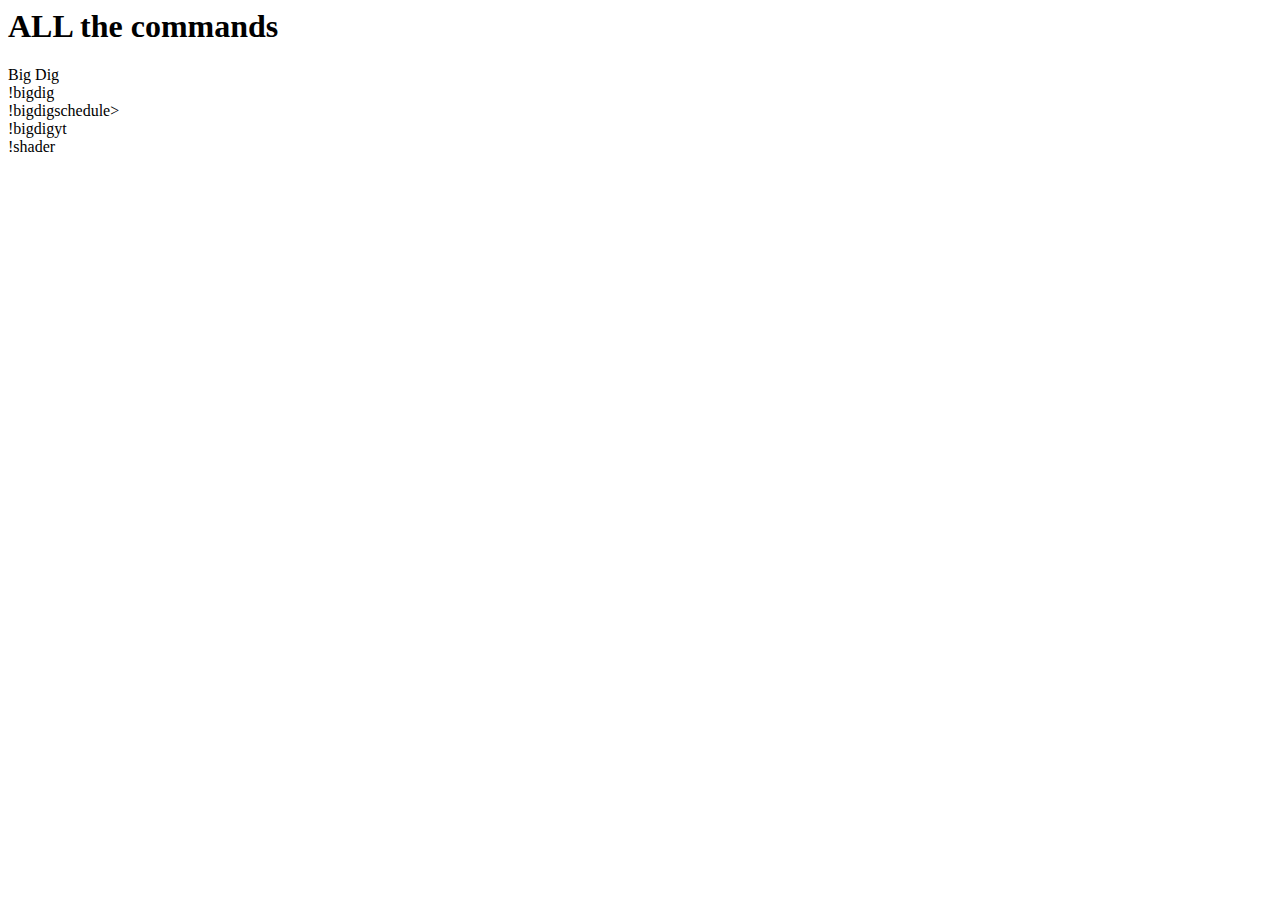
==== all/index.html @ 380c9ac4 "Recreate all commands page" ====
<html>
  <head>
    <title>CaveMobster - ALl commands</title>
  </head>
  <body>
    <h1>ALL the commands</h1>
    <dl>
      <dt>Big Dig</dt>
      <dd>
        <dt>!bigdig</dt>
        <dt>!bigdigschedule></dt>
        <dt>!bigdigyt</dt>
        <dt>!shader</dt>
      </dd>
    </dl>
  </body>
</html>
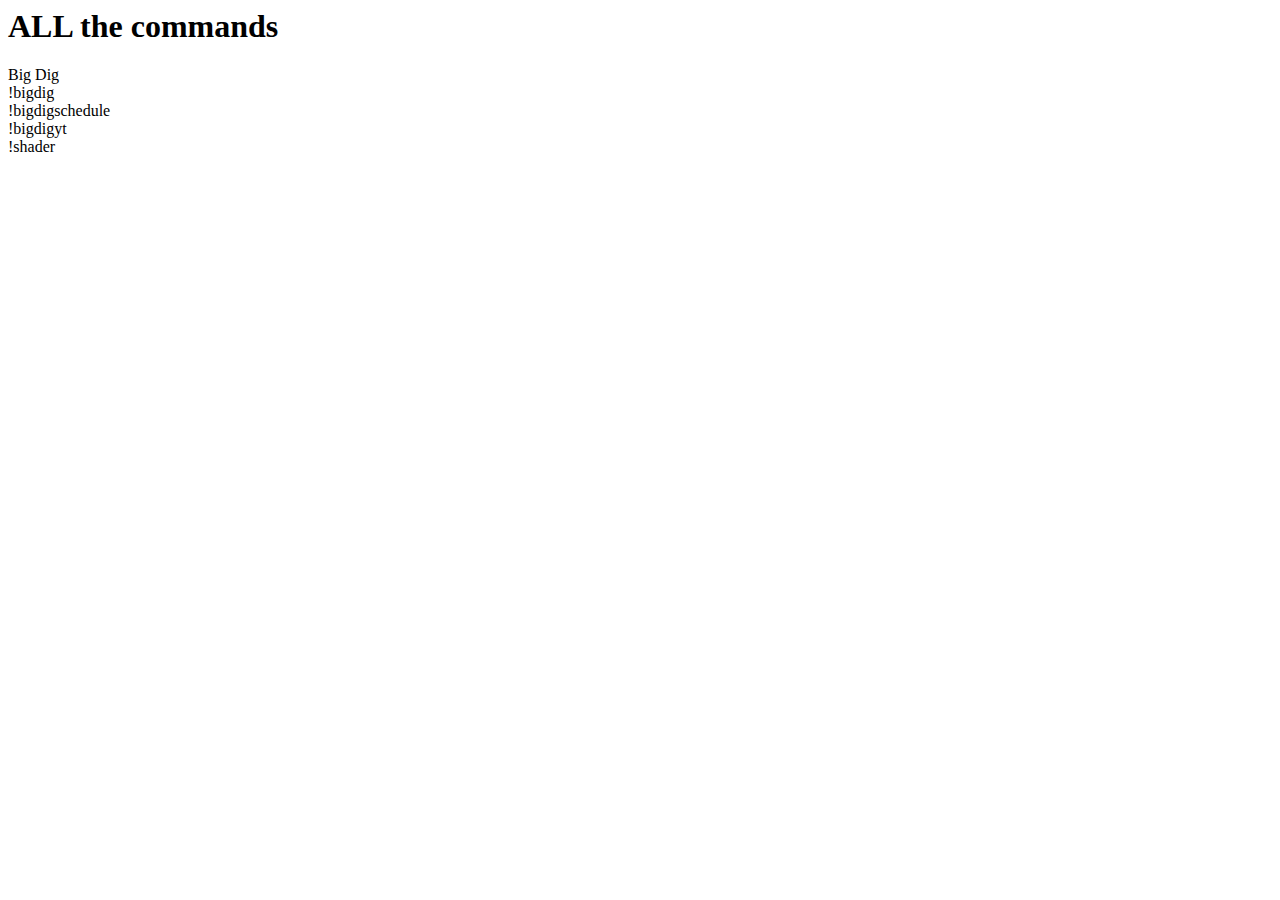
==== commit faed5fb2: "Update index.html" ====
--- a/all/index.html
+++ b/all/index.html
@@ -8,7 +8,7 @@
       <dt>Big Dig</dt>
       <dd>
         <dt>!bigdig</dt>
-        <dt>!bigdigschedule></dt>
+        <dt>!bigdigschedule</dt>
         <dt>!bigdigyt</dt>
         <dt>!shader</dt>
       </dd>
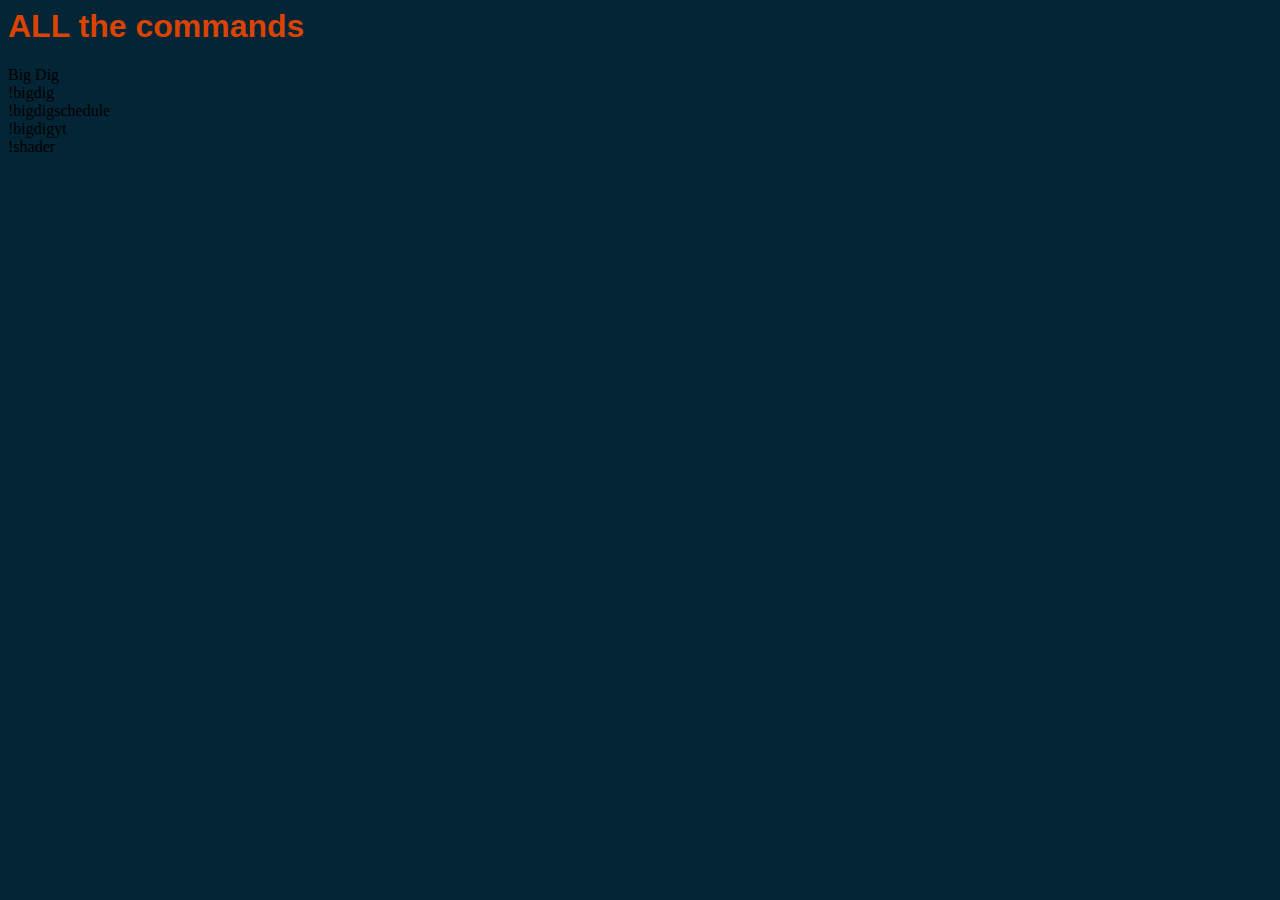
==== commit de43d9b6: "Update index.html" ====
--- a/all/index.html
+++ b/all/index.html
@@ -1,6 +1,8 @@
 <html>
   <head>
     <title>CaveMobster - ALl commands</title>
+    
+    <link rel="stylesheet" type="text/css" href="../css/main.css">
   </head>
   <body>
     <h1>ALL the commands</h1>
--- a/css/main.css
+++ b/css/main.css
@@ -0,0 +1,8 @@
+body {
+  background-color: #032535;
+}
+
+h1 {
+  font-family: Verdana, Arial, sans-serif;
+  color: #da4302;
+}
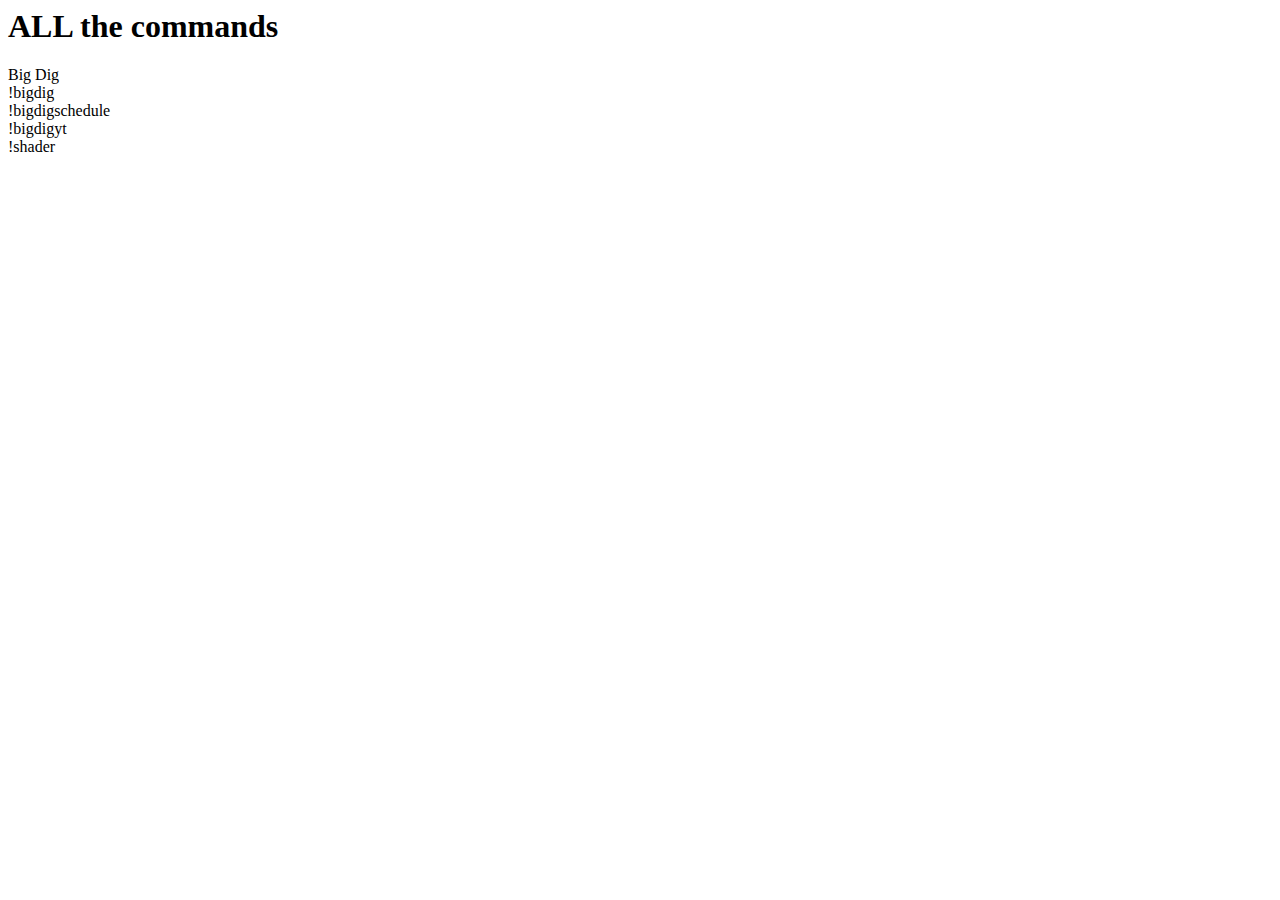
==== commit dd29d193: "Update index.html" ====
--- a/all/index.html
+++ b/all/index.html
@@ -2,7 +2,7 @@
   <head>
     <title>CaveMobster - ALl commands</title>
     
-    <link rel="stylesheet" type="text/css" href="../css/main.css">
+    <link rel="stylesheet" type="text/css" href="css/main.css">
   </head>
   <body>
     <h1>ALL the commands</h1>
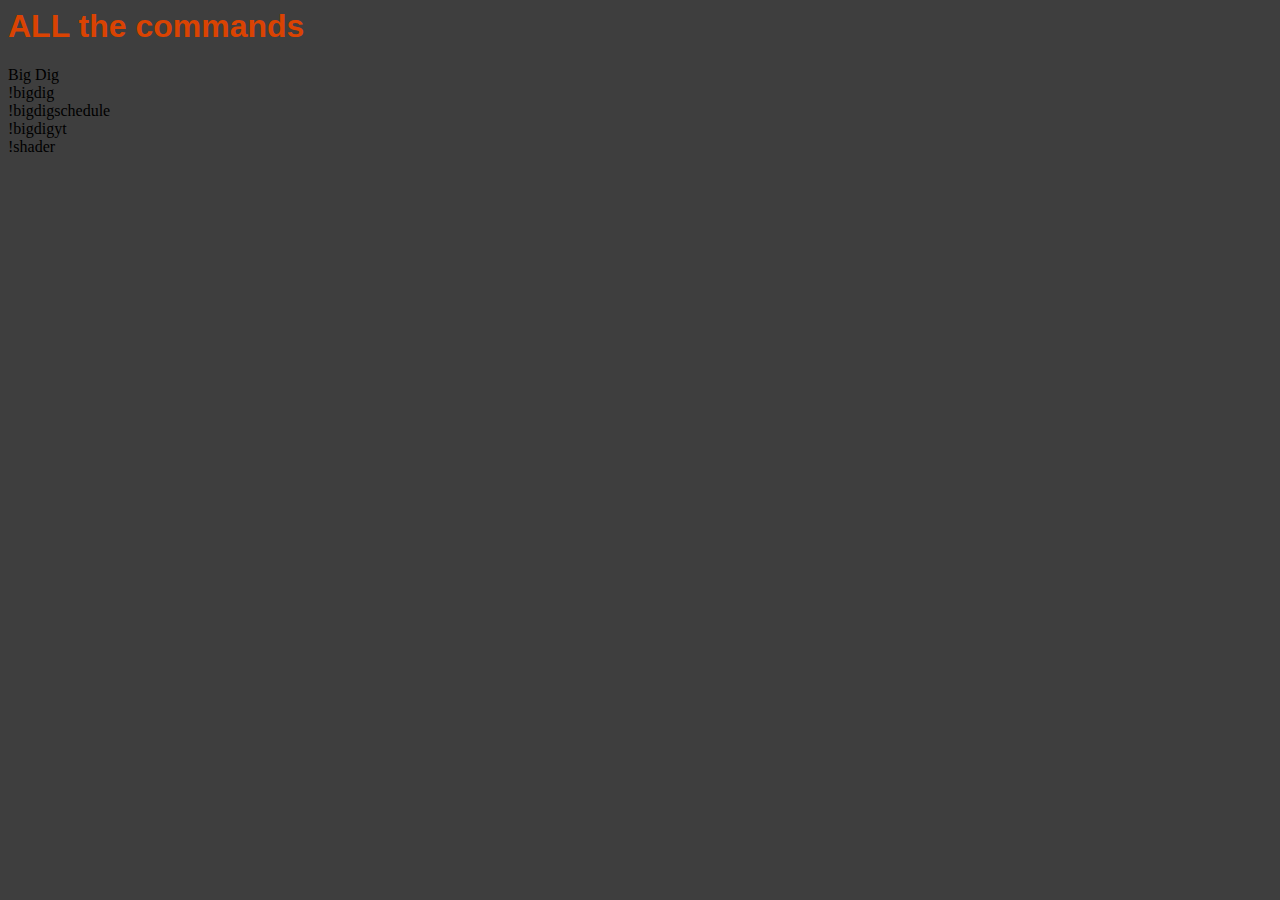
==== commit 33c4c155: "Update index.html" ====
--- a/all/index.html
+++ b/all/index.html
@@ -2,7 +2,7 @@
   <head>
     <title>CaveMobster - ALl commands</title>
     
-    <link rel="stylesheet" type="text/css" href="css/main.css">
+    <link rel="stylesheet" type="text/css" href="../css/main.css">
   </head>
   <body>
     <h1>ALL the commands</h1>
--- a/css/main.css
+++ b/css/main.css
@@ -0,0 +1,8 @@
+body {
+  background-color: #3e3e3e;
+}
+
+h1 {
+  font-family: Verdana, Arial, sans-serif;
+  color: #da4302;
+}
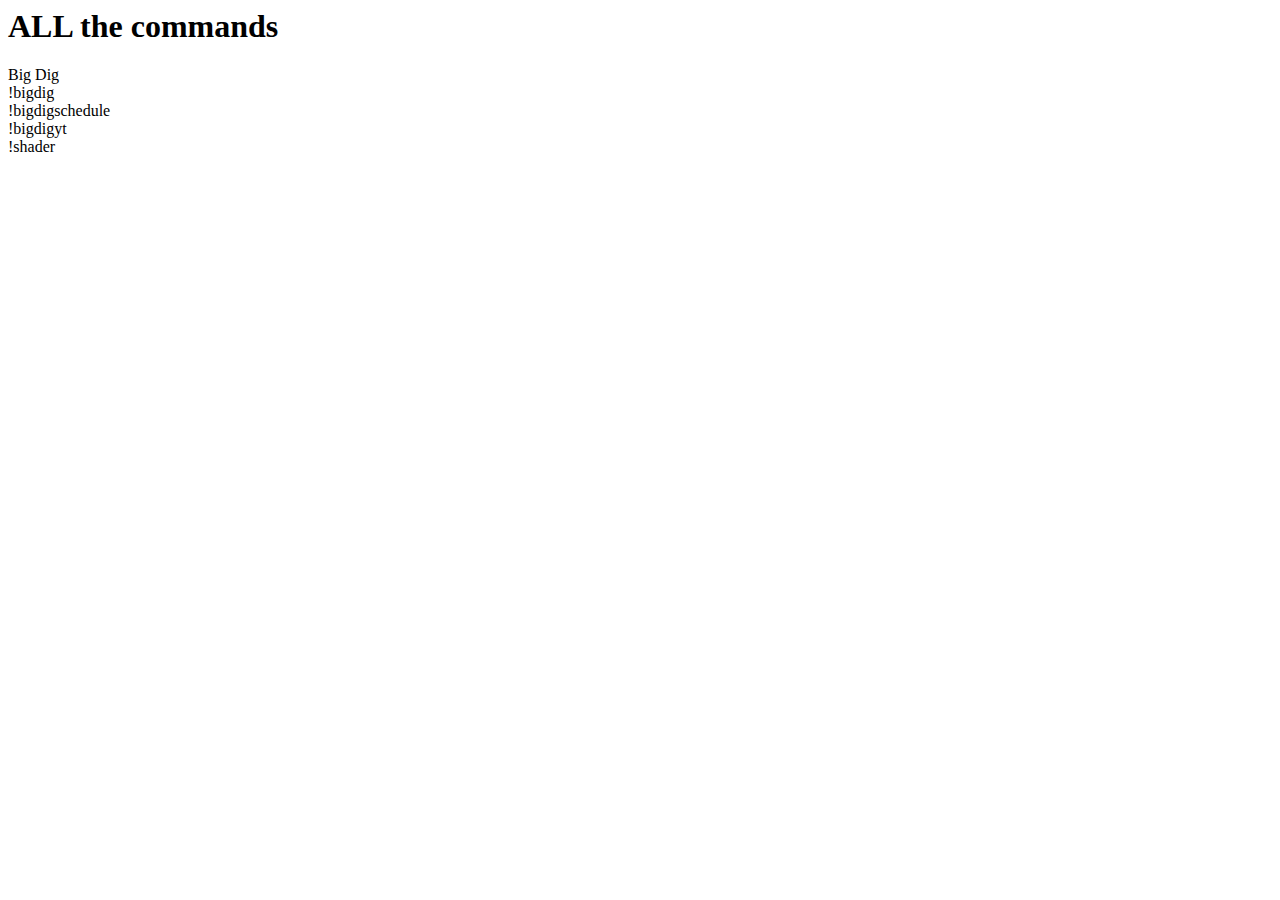
==== commit 5c0a3495: "Update index.html" ====
--- a/all/index.html
+++ b/all/index.html
@@ -2,7 +2,7 @@
   <head>
     <title>CaveMobster - ALl commands</title>
     
-    <link rel="stylesheet" type="text/css" href="../css/main.css">
+    <link rel="stylesheet" type="text/css" href="css/main.css">
   </head>
   <body>
     <h1>ALL the commands</h1>
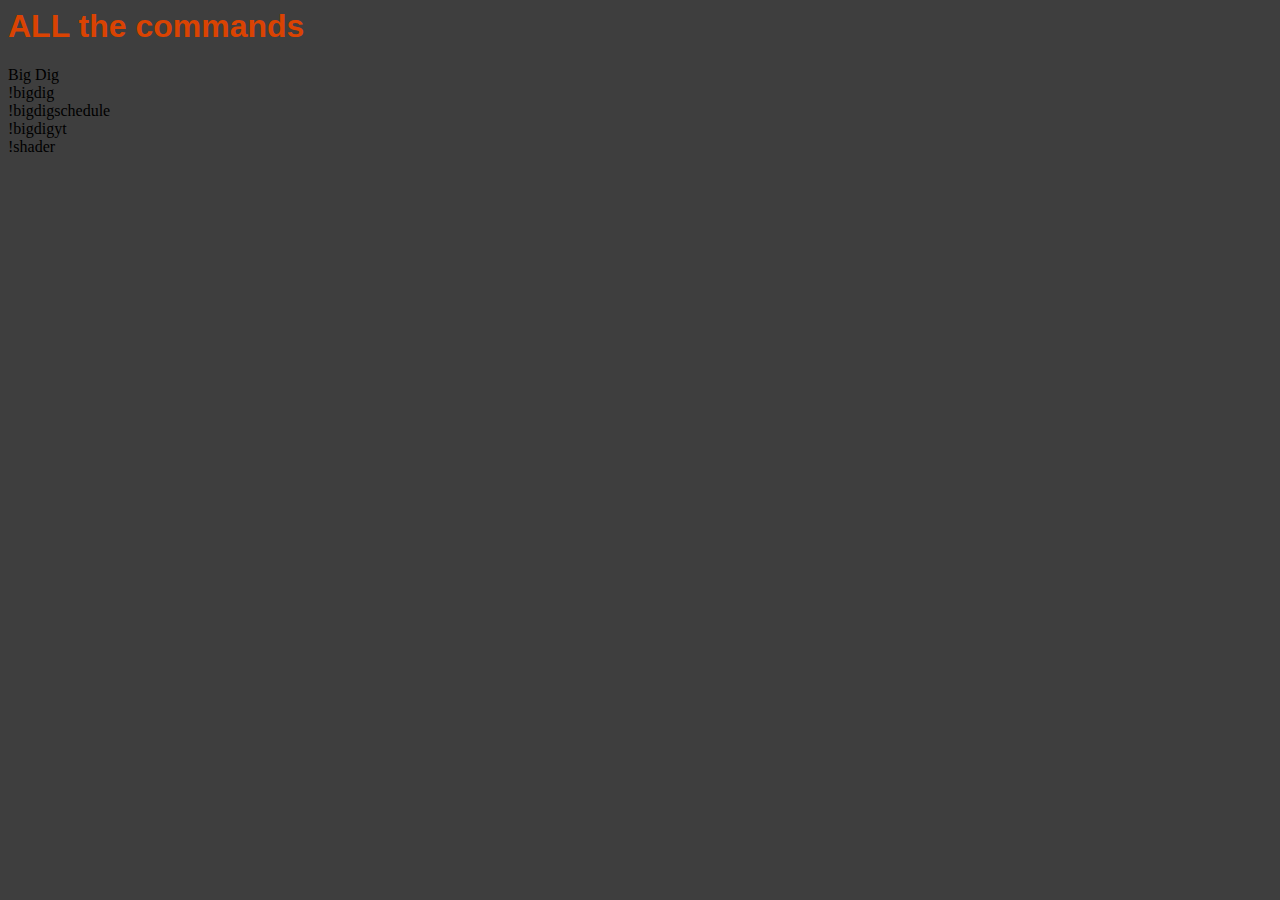
==== commit 637e9bbd: "Update index.html" ====
--- a/all/index.html
+++ b/all/index.html
@@ -2,7 +2,7 @@
   <head>
     <title>CaveMobster - ALl commands</title>
     
-    <link rel="stylesheet" type="text/css" href="css/main.css">
+    <link rel="stylesheet" type="text/css" href="https://cavemobster.github.io/commands/css/main.css">
   </head>
   <body>
     <h1>ALL the commands</h1>
